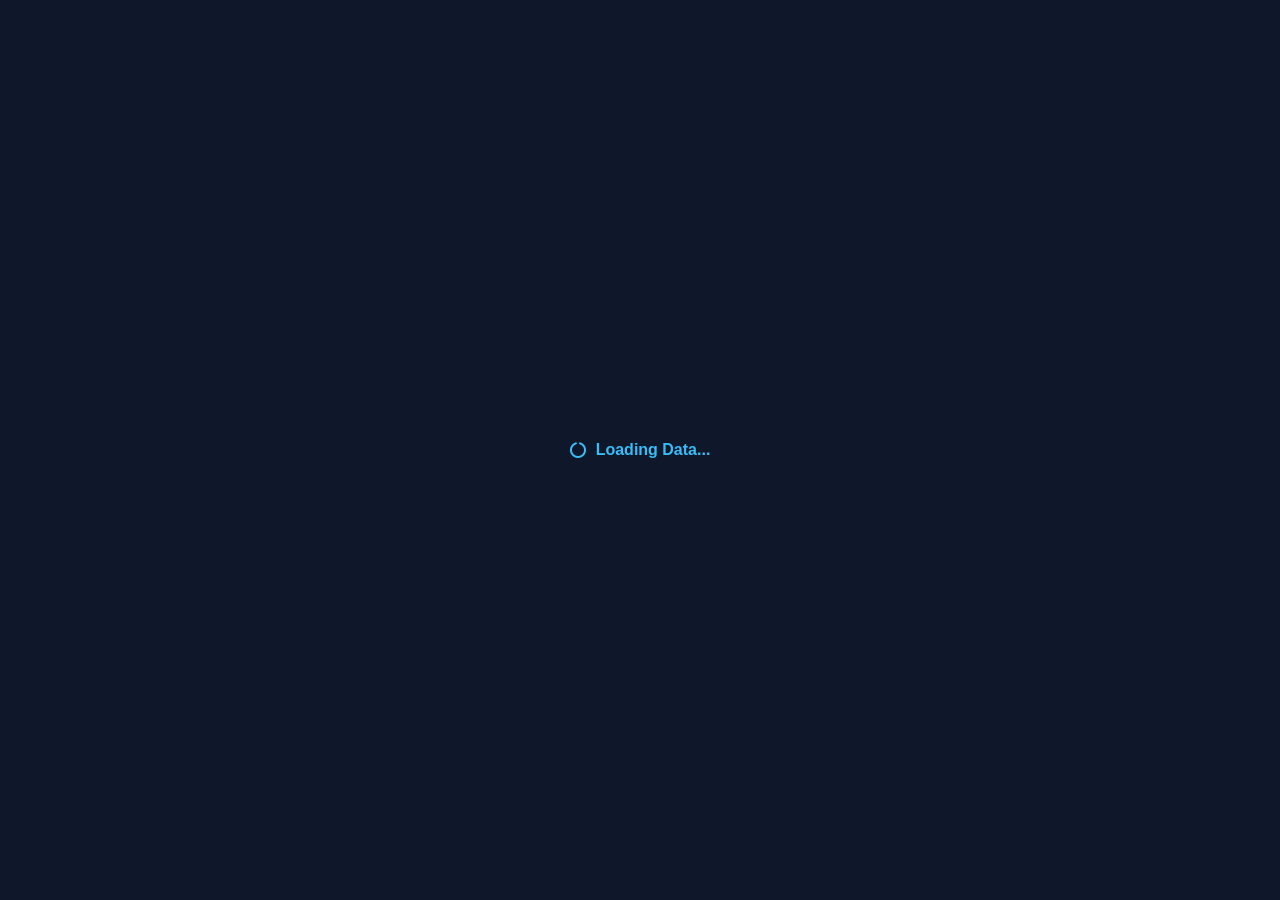
==== index.html @ 53ab87d9 "Add files via upload" ====
<!DOCTYPE html>
<html lang="en">
<head>
    <meta charset="UTF-8">
    <meta name="viewport" content="width=device-width, initial-scale=1.0">
    <title>Dashboard - EarnPro</title>
    <link rel="stylesheet" href="style.css">
    <link rel="stylesheet" href="https://cdnjs.cloudflare.com/ajax/libs/font-awesome/6.0.0/css/all.min.css">
</head>
<body>
    <div id="loader" style="position: fixed; top: 0; left: 0; width: 100%; height: 100%; background: #0f172a; color: #38bdf8; display: flex; justify-content: center; align-items: center; z-index: 9999; font-weight: bold;">
        <i class="fa-solid fa-circle-notch fa-spin" style="margin-right: 10px;"></i> Loading Data...
    </div>

    <nav class="navbar" style="display: flex; flex-direction: column; align-items: center; justify-content: center; padding: 20px; background: #1e293b; border-bottom: 1px solid #334155; text-align: center;">
        <div id="profileCircle" onclick="window.location.href='profile.html'" style="width: 80px; height: 80px; border-radius: 50%; background: #0f172a; border: 3px solid #38bdf8; display: flex; justify-content: center; align-items: center; cursor: pointer; overflow: hidden; position: relative; margin-bottom: 10px; box-shadow: 0 0 15px rgba(56, 189, 248, 0.2);">
            <i id="defaultGenderIcon" class="fa-solid fa-venus-mars" style="font-size: 35px; color: #38bdf8;"></i>
            <img id="dashboardAvatar" src="" style="width: 100%; height: 100%; object-fit: cover; display: none;">
        </div>
        
        <div id="userName" style="font-weight: bold; color: #fff; font-size: 18px; margin-bottom: 6px; letter-spacing: 0.5px;">Loading...</div>
        <div id="userPlan" class="vip-badge" style="background:#38bdf8; color:#000; padding:2px 12px; border-radius:10px; font-size:11px; font-weight: bold; text-transform: uppercase;">Free</div>
    </nav>

    <div class="container" style="padding: 20px;">
        <div class="card" style="border: 1px solid #38bdf8; text-align: center; padding: 20px; border-radius: 12px; margin-bottom: 20px;">
            <p style="color: #38bdf8; font-size: 12px; margin: 0;">Available Balance</p>
            <h1 id="userBalance" style="font-size: 36px; margin: 10px 0;">Rs. 0</h1>
            <div style="display: flex; gap: 10px; justify-content: center; margin-top: 15px;">
                <button onclick="window.location.href='deposit.html'" style="width: auto; padding: 10px 20px; background: #38bdf8; border: none; border-radius: 6px; color: #000; font-weight: bold;">Deposit</button>
                <button onclick="window.location.href='withdraw.html'" style="width: auto; padding: 10px 20px; background: transparent; border: 1px solid #38bdf8; color: #38bdf8; border-radius: 6px; font-weight: bold;">Withdraw</button>
            </div>
        </div>

        <div style="display: grid; grid-template-columns: 1fr 1fr; gap: 10px; margin-bottom: 20px;">
            <div class="card" style="margin:0; text-align: center; padding: 15px;">
                <i class="fa-solid fa-list-check" style="color:#38bdf8; font-size: 20px;"></i>
                <h3 id="taskCount" style="margin: 5px 0;">0</h3>
                <p style="font-size: 11px; color: #94a3b8; margin: 0;">Tasks Left</p>
            </div>
            <div class="card" style="margin:0; text-align: center; padding: 15px;">
                <i class="fa-solid fa-users" style="color:#deff9a; font-size: 20px;"></i>
                <h3 id="refCount" style="margin: 5px 0;">0</h3>
                <p style="font-size: 11px; color: #94a3b8; margin: 0;">Team Size</p>
            </div>
        </div>

        <h3 style="color: #fff; font-size: 14px; margin-bottom: 10px; padding-left: 5px;">Main Menu</h3>
        <div class="main-menu" style="display: grid; grid-template-columns: 1fr 1fr 1fr; gap: 12px;">
            <div class="menu-item" onclick="window.location.href='tasks.html'" style="text-align:center; background:#1e293b; padding:15px; border-radius:8px; color:#fff; cursor:pointer;"><i class="fa-solid fa-play" style="color:#38bdf8; font-size:20px; margin-bottom:8px;"></i><br>Work</div>
            <div class="menu-item" onclick="window.location.href='plans.html'" style="text-align:center; background:#1e293b; padding:15px; border-radius:8px; color:#fff; cursor:pointer;"><i class="fa-solid fa-gem" style="color:#eab308; font-size:20px; margin-bottom:8px;"></i><br>Plans</div>
            <div class="menu-item" onclick="window.location.href='referral.html'" style="text-align:center; background:#1e293b; padding:15px; border-radius:8px; color:#fff; cursor:pointer;"><i class="fa-solid fa-user-plus" style="color:#deff9a; font-size:20px; margin-bottom:8px;"></i><br>Invite</div>
            
            <div class="menu-item" onclick="window.location.href='withdraw.html'" style="text-align:center; background:#1e293b; padding:15px; border-radius:8px; color:#fff; cursor:pointer;"><i class="fa-solid fa-money-bill-transfer" style="color:#f43f5e; font-size:20px; margin-bottom:8px;"></i><br>Withdraw</div>
            <div class="menu-item" onclick="window.location.href='history.html'" style="text-align:center; background:#1e293b; padding:15px; border-radius:8px; color:#fff; cursor:pointer;"><i class="fa-solid fa-clock-history" style="color:#a855f7; font-size:20px; margin-bottom:8px;"></i><br>History</div>
            <div class="menu-item" onclick="window.location.href='support.html'" style="text-align:center; background:#1e293b; padding:15px; border-radius:8px; color:#fff; cursor:pointer;"><i class="fa-solid fa-headset" style="color:#06b6d4; font-size:20px; margin-bottom:8px;"></i><br>Support</div>
        </div>

        <div style="margin-top: 25px; text-align: center;">
            <button onclick="window.location.href='admin_panel.html'" style="background: #334155; color: #94a3b8; font-size: 11px; border: none; padding: 6px 12px; border-radius: 4px; width: auto; cursor: pointer;">
                <i class="fa-solid fa-lock"></i> Admin Room
            </button>
        </div>
    </div>

    <script type="module">
        import { initializeApp } from "https://www.gstatic.com/firebasejs/12.13.0/firebase-app.js";
        import { getDatabase, ref, onValue } from "https://www.gstatic.com/firebasejs/12.13.0/firebase-database.js";

        const firebaseConfig = {
            apiKey: "AIzaSyAsUq4BEYktF7gTHMB3zaJNX-ugdPVTfoo",
            authDomain: "earnpro-14953.firebaseapp.com",
            databaseURL: "https://earnpro-14953-default-rtdb.firebaseio.com",
            projectId: "earnpro-14953",
            storageBucket: "earnpro-14953.firebasestorage.app",
            messagingSenderId: "754662452601",
            appId: "1:754662452601:web:0548a7ee79ffafc63f13a8"
        };

        const app = initializeApp(firebaseConfig);
        const db = getDatabase(app);
        const phone = localStorage.getItem("currentUser");

        if(!phone) {
            window.location.href = 'login.html';
        } else {
            // --- Local Profile Image Loading Logic ---
            const savedPic = localStorage.getItem("userPic_" + phone);
            if(savedPic) {
                document.getElementById("dashboardAvatar").src = savedPic;
                document.getElementById("dashboardAvatar").style.display = "block";
                document.getElementById("defaultGenderIcon").style.display = "none";
            }

            // --- Realtime Firebase Data Sync ---
            const userRef = ref(db, 'users/' + phone);
            onValue(userRef, (snapshot) => {
                const data = snapshot.val();
                if(data) {
                    // Update User Name under the circle
                    document.getElementById("userName").innerText = data.name;
                    // Update Balance & Info
                    document.getElementById("userBalance").innerText = "Rs. " + parseInt(data.balance || 0).toLocaleString();
                    document.getElementById("userPlan").innerText = data.plan || "Free";
                    document.getElementById("taskCount").innerText = data.dailyTasks || 0;
                    document.getElementById("refCount").innerText = data.teamSize || 0;
                    
                    // Hide Loader once data is fetched
                    document.getElementById("loader").style.display = "none";
                }
            });
        }
    </script>
</body>
</html>
---- style.css ----
body { background: #0f172a; color: white; font-family: sans-serif; margin: 0; text-align: center; }
.card { background: #1e293b; padding: 20px; border-radius: 15px; margin: 15px; border: 1px solid #334155; }
input { width: 90%; padding: 12px; margin: 10px 0; border-radius: 8px; border: 1px solid #334155; background: #0f172a; color: white; }
button { width: 95%; padding: 12px; background: #38bdf8; border: none; border-radius: 8px; color: #0f172a; font-weight: bold; cursor: pointer; }
.navbar { background: #1e293b; padding: 15px; display: flex; justify-content: space-between; align-items: center; border-bottom: 1px solid #334155; }
.status-pending { color: #f59e0b; } .status-success { color: #22c55e; }
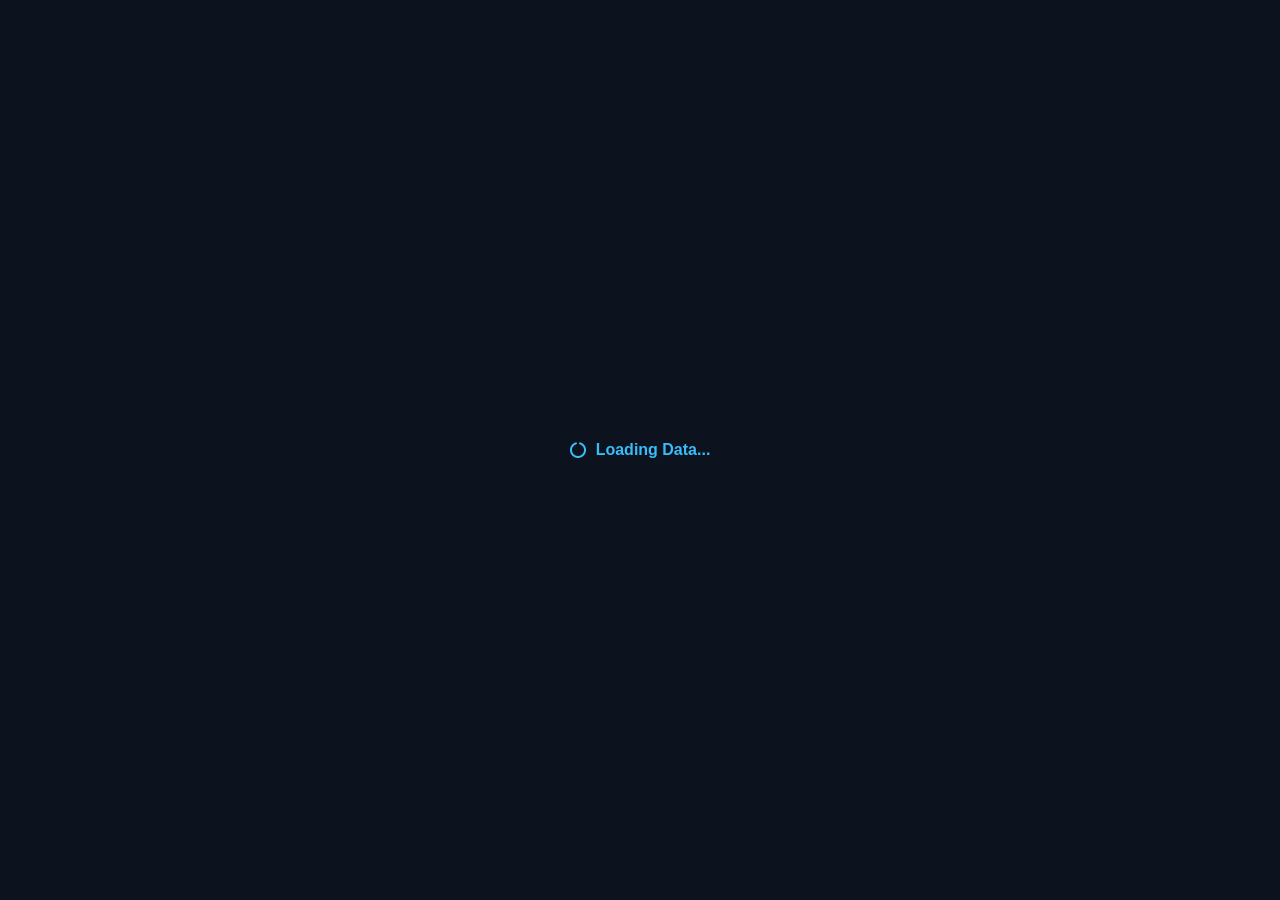
==== commit 55071127: "Update index.html" ====
--- a/index.html
+++ b/index.html
@@ -6,24 +6,39 @@
     <title>Dashboard - EarnPro</title>
     <link rel="stylesheet" href="style.css">
     <link rel="stylesheet" href="https://cdnjs.cloudflare.com/ajax/libs/font-awesome/6.0.0/css/all.min.css">
+    <style>
+        body {
+            background-color: #0c121e; /* تصویر والا گہرا نیلا کلر */
+            color: #fff;
+            margin: 0;
+            font-family: sans-serif;
+        }
+    </style>
 </head>
 <body>
-    <div id="loader" style="position: fixed; top: 0; left: 0; width: 100%; height: 100%; background: #0f172a; color: #38bdf8; display: flex; justify-content: center; align-items: center; z-index: 9999; font-weight: bold;">
+    <div id="loader" style="position: fixed; top: 0; left: 0; width: 100%; height: 100%; background: #0c121e; color: #38bdf8; display: flex; justify-content: center; align-items: center; z-index: 9999; font-weight: bold;">
         <i class="fa-solid fa-circle-notch fa-spin" style="margin-right: 10px;"></i> Loading Data...
     </div>
 
-    <nav class="navbar" style="display: flex; flex-direction: column; align-items: center; justify-content: center; padding: 20px; background: #1e293b; border-bottom: 1px solid #334155; text-align: center;">
-        <div id="profileCircle" onclick="window.location.href='profile.html'" style="width: 80px; height: 80px; border-radius: 50%; background: #0f172a; border: 3px solid #38bdf8; display: flex; justify-content: center; align-items: center; cursor: pointer; overflow: hidden; position: relative; margin-bottom: 10px; box-shadow: 0 0 15px rgba(56, 189, 248, 0.2);">
-            <i id="defaultGenderIcon" class="fa-solid fa-venus-mars" style="font-size: 35px; color: #38bdf8;"></i>
-            <img id="dashboardAvatar" src="" style="width: 100%; height: 100%; object-fit: cover; display: none;">
+    <!-- Navbar -->
+    <nav class="navbar" style="display: flex; align-items: center; justify-content: space-between; padding: 15px 20px; background: #0c121e; border-bottom: 1px solid #1e293b;">
+        <div style="display: flex; align-items: center; gap: 12px;">
+            <div id="profileCircle" onclick="window.location.href='profile.html'" style="width: 50px; height: 50px; border-radius: 50%; background: #1e293b; border: 2px solid #38bdf8; display: flex; justify-content: center; align-items: center; cursor: pointer; overflow: hidden; box-shadow: 0 0 10px rgba(56, 189, 248, 0.2);">
+                <i id="defaultGenderIcon" class="fa-solid fa-venus-mars" style="font-size: 20px; color: #38bdf8;"></i>
+                <img id="dashboardAvatar" src="" style="width: 100%; height: 100%; object-fit: cover; display: none;">
+            </div>
+            <div style="display: flex; flex-direction: column;">
+                <div id="userName" style="font-weight: bold; color: #fff; font-size: 16px;">Loading...</div>
+                <div id="userPlan" class="vip-badge" style="background:#38bdf8; color:#000; padding:1px 8px; border-radius:10px; font-size:10px; font-weight: bold; text-transform: uppercase; align-self: flex-start;">Free</div>
+            </div>
         </div>
-        
-        <div id="userName" style="font-weight: bold; color: #fff; font-size: 18px; margin-bottom: 6px; letter-spacing: 0.5px;">Loading...</div>
-        <div id="userPlan" class="vip-badge" style="background:#38bdf8; color:#000; padding:2px 12px; border-radius:10px; font-size:11px; font-weight: bold; text-transform: uppercase;">Free</div>
+        <div style="cursor: pointer; color: #fff; font-size: 20px;">
+            <i class="fa-solid fa-bell"></i>
+        </div>
     </nav>
 
     <div class="container" style="padding: 20px;">
-        <div class="card" style="border: 1px solid #38bdf8; text-align: center; padding: 20px; border-radius: 12px; margin-bottom: 20px;">
+        <div class="card" style="border: 1px solid #38bdf8; text-align: center; padding: 20px; border-radius: 12px; margin-bottom: 20px; background: #1e293b;">
             <p style="color: #38bdf8; font-size: 12px; margin: 0;">Available Balance</p>
             <h1 id="userBalance" style="font-size: 36px; margin: 10px 0;">Rs. 0</h1>
             <div style="display: flex; gap: 10px; justify-content: center; margin-top: 15px;">
@@ -33,12 +48,12 @@
         </div>
 
         <div style="display: grid; grid-template-columns: 1fr 1fr; gap: 10px; margin-bottom: 20px;">
-            <div class="card" style="margin:0; text-align: center; padding: 15px;">
+            <div class="card" style="margin:0; text-align: center; padding: 15px; background: #1e293b; border-radius: 10px;">
                 <i class="fa-solid fa-list-check" style="color:#38bdf8; font-size: 20px;"></i>
                 <h3 id="taskCount" style="margin: 5px 0;">0</h3>
                 <p style="font-size: 11px; color: #94a3b8; margin: 0;">Tasks Left</p>
             </div>
-            <div class="card" style="margin:0; text-align: center; padding: 15px;">
+            <div class="card" style="margin:0; text-align: center; padding: 15px; background: #1e293b; border-radius: 10px;">
                 <i class="fa-solid fa-users" style="color:#deff9a; font-size: 20px;"></i>
                 <h3 id="refCount" style="margin: 5px 0;">0</h3>
                 <p style="font-size: 11px; color: #94a3b8; margin: 0;">Team Size</p>
@@ -50,16 +65,9 @@
             <div class="menu-item" onclick="window.location.href='tasks.html'" style="text-align:center; background:#1e293b; padding:15px; border-radius:8px; color:#fff; cursor:pointer;"><i class="fa-solid fa-play" style="color:#38bdf8; font-size:20px; margin-bottom:8px;"></i><br>Work</div>
             <div class="menu-item" onclick="window.location.href='plans.html'" style="text-align:center; background:#1e293b; padding:15px; border-radius:8px; color:#fff; cursor:pointer;"><i class="fa-solid fa-gem" style="color:#eab308; font-size:20px; margin-bottom:8px;"></i><br>Plans</div>
             <div class="menu-item" onclick="window.location.href='referral.html'" style="text-align:center; background:#1e293b; padding:15px; border-radius:8px; color:#fff; cursor:pointer;"><i class="fa-solid fa-user-plus" style="color:#deff9a; font-size:20px; margin-bottom:8px;"></i><br>Invite</div>
-            
             <div class="menu-item" onclick="window.location.href='withdraw.html'" style="text-align:center; background:#1e293b; padding:15px; border-radius:8px; color:#fff; cursor:pointer;"><i class="fa-solid fa-money-bill-transfer" style="color:#f43f5e; font-size:20px; margin-bottom:8px;"></i><br>Withdraw</div>
             <div class="menu-item" onclick="window.location.href='history.html'" style="text-align:center; background:#1e293b; padding:15px; border-radius:8px; color:#fff; cursor:pointer;"><i class="fa-solid fa-clock-history" style="color:#a855f7; font-size:20px; margin-bottom:8px;"></i><br>History</div>
             <div class="menu-item" onclick="window.location.href='support.html'" style="text-align:center; background:#1e293b; padding:15px; border-radius:8px; color:#fff; cursor:pointer;"><i class="fa-solid fa-headset" style="color:#06b6d4; font-size:20px; margin-bottom:8px;"></i><br>Support</div>
-        </div>
-
-        <div style="margin-top: 25px; text-align: center;">
-            <button onclick="window.location.href='admin_panel.html'" style="background: #334155; color: #94a3b8; font-size: 11px; border: none; padding: 6px 12px; border-radius: 4px; width: auto; cursor: pointer;">
-                <i class="fa-solid fa-lock"></i> Admin Room
-            </button>
         </div>
     </div>
 
@@ -84,7 +92,6 @@
         if(!phone) {
             window.location.href = 'login.html';
         } else {
-            // --- Local Profile Image Loading Logic ---
             const savedPic = localStorage.getItem("userPic_" + phone);
             if(savedPic) {
                 document.getElementById("dashboardAvatar").src = savedPic;
@@ -92,24 +99,19 @@
                 document.getElementById("defaultGenderIcon").style.display = "none";
             }
 
-            // --- Realtime Firebase Data Sync ---
             const userRef = ref(db, 'users/' + phone);
             onValue(userRef, (snapshot) => {
                 const data = snapshot.val();
                 if(data) {
-                    // Update User Name under the circle
                     document.getElementById("userName").innerText = data.name;
-                    // Update Balance & Info
                     document.getElementById("userBalance").innerText = "Rs. " + parseInt(data.balance || 0).toLocaleString();
                     document.getElementById("userPlan").innerText = data.plan || "Free";
                     document.getElementById("taskCount").innerText = data.dailyTasks || 0;
                     document.getElementById("refCount").innerText = data.teamSize || 0;
-                    
-                    // Hide Loader once data is fetched
                     document.getElementById("loader").style.display = "none";
                 }
             });
         }
     </script>
 </body>
-</html>+    </html>
--- a/style.css
+++ b/style.css
@@ -1,6 +1,88 @@
-body { background: #0f172a; color: white; font-family: sans-serif; margin: 0; text-align: center; }
-.card { background: #1e293b; padding: 20px; border-radius: 15px; margin: 15px; border: 1px solid #334155; }
-input { width: 90%; padding: 12px; margin: 10px 0; border-radius: 8px; border: 1px solid #334155; background: #0f172a; color: white; }
-button { width: 95%; padding: 12px; background: #38bdf8; border: none; border-radius: 8px; color: #0f172a; font-weight: bold; cursor: pointer; }
-.navbar { background: #1e293b; padding: 15px; display: flex; justify-content: space-between; align-items: center; border-bottom: 1px solid #334155; }
-.status-pending { color: #f59e0b; } .status-success { color: #22c55e; }+/* EarnPro Premium Dark Theme CSS */
+* {
+    box-sizing: border-box;
+    margin: 0;
+    padding: 0;
+    font-family: 'Poppins', sans-serif;
+}
+
+body {
+    background-color: #0f172a; /* Pakka Dark Blue Background */
+    color: #ffffff;
+    padding: 10px;
+}
+
+/* Navbar Styling */
+.navbar {
+    display: flex;
+    justify-content: space-between;
+    align-items: center;
+    background-color: #1e293b;
+    padding: 15px 20px;
+    border-radius: 8px;
+    margin-bottom: 20px;
+}
+
+.logo {
+    font-size: 16px;
+    font-weight: bold;
+    color: #38bdf8;
+    cursor: pointer;
+}
+
+/* Task Card Main Container */
+.Card {
+    background-color: #1e293b;
+    border-radius: 15px;
+    padding: 20px;
+    text-align: center;
+    margin-top: 80px;
+    box-shadow: 0 4px 6px -1px rgba(0, 0, 0, 0.1);
+}
+
+/* Video Wrapper Box */
+.video-box {
+    background-color: #1e293b;
+    padding: 15px;
+    border-radius: 15px;
+    text-align: center;
+    margin-top: 20px;
+}
+
+iframe {
+    width: 100%;
+    height: 250px;
+    border-radius: 10px;
+    border: none;
+}
+
+/* Timer text styling */
+.timer {
+    font-size: 24px;
+    color: #f59e0b;
+    margin: 15px 0;
+    font-weight: bold;
+}
+
+/* Buttons System */
+button {
+    width: 100%;
+    padding: 12px;
+    font-size: 16px;
+    font-weight: bold;
+    border: none;
+    border-radius: 10px;
+    cursor: pointer;
+    margin-top: 10px;
+    transition: 0.2s ease;
+}
+
+#s-btn {
+    background: #22c55e;
+    color: white;
+}
+
+#c-btn {
+    background: #38bdf8;
+    color: #0f172a;
+    }
